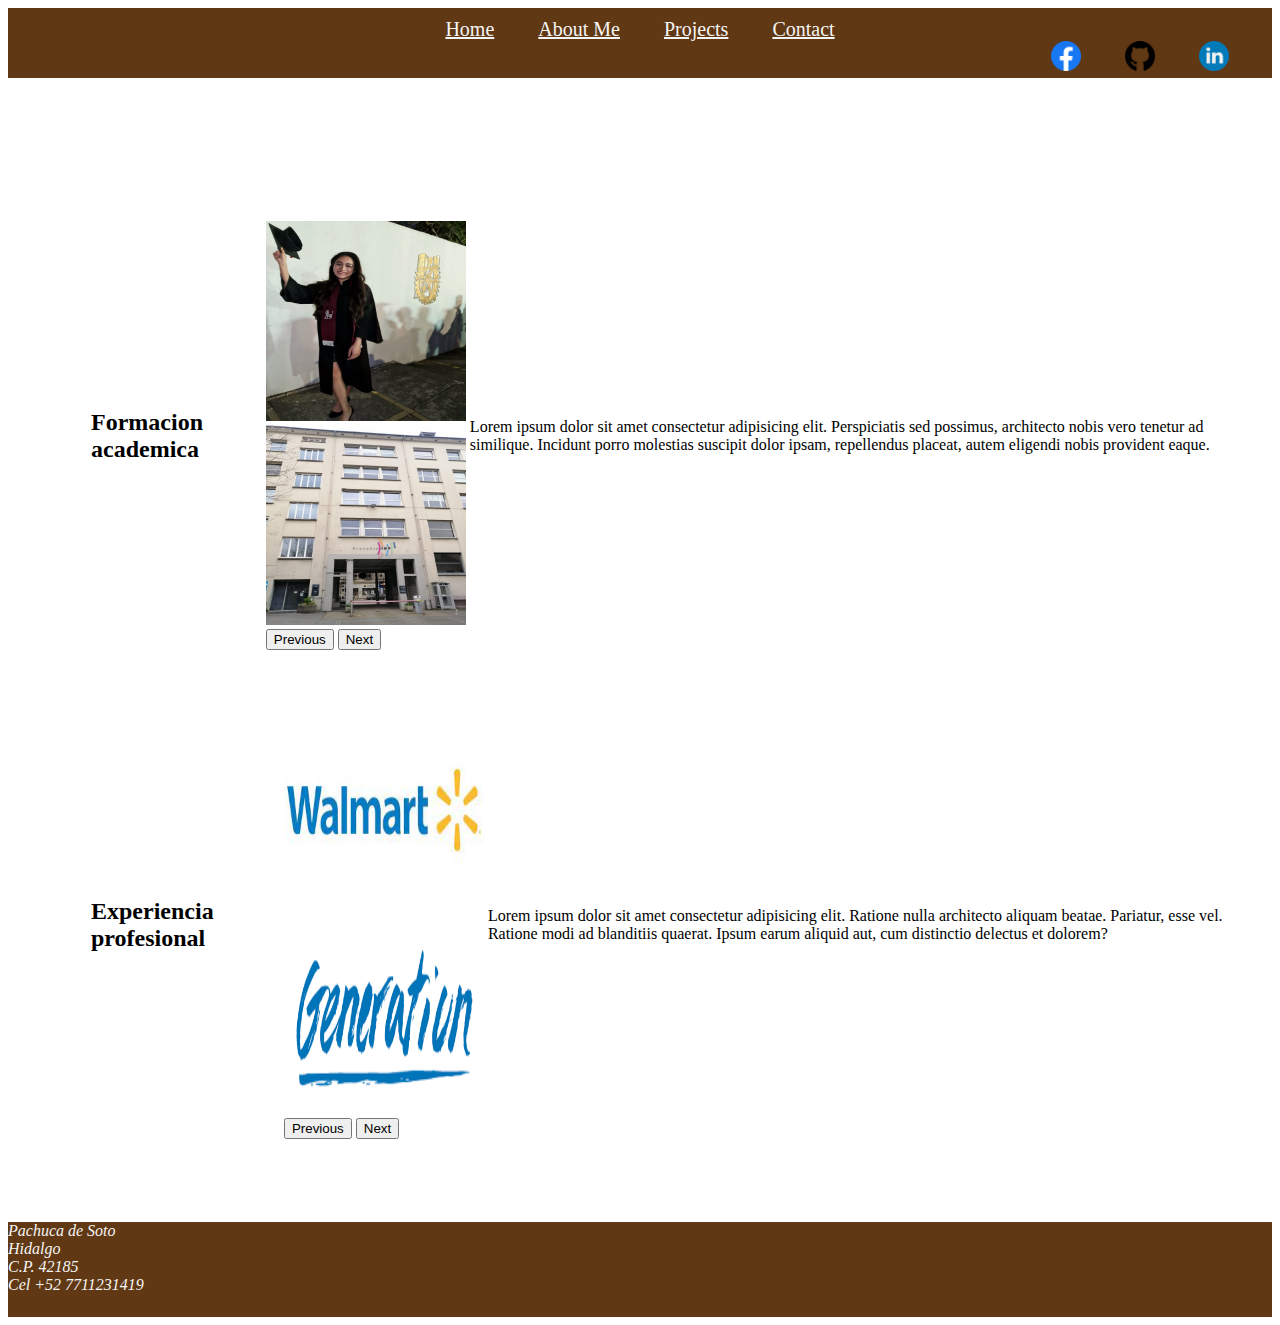
==== about.html @ 1d6db4a2 "Se agregaron los primeros avances del portafolio." ====
<!DOCTYPE html>
<html lang="en">
<head>
    <meta charset="UTF-8">
    <meta http-equiv="X-UA-Compatible" content="IE=edge">
    <meta name="viewport" content="width=device-width, initial-scale=1.0">
    <link href="https://cdn.jsdelivr.net/npm/bootstrap@5.2.3/dist/css/bootstrap.min.css" rel="stylesheet" integrity="sha384-rbsA2VBKQhggwzxH7pPCaAqO46MgnOM80zW1RWuH61DGLwZJEdK2Kadq2F9CUG65" crossorigin="anonymous">
    <link rel="stylesheet" href="./css/index.css">
    <link rel="stylesheet" href="./css/about.css">
    <title>About me</title>
</head>
<body>
    <header>
    <nav>
        <a href="./index.html">Home</a>
        <a href="./about.html">About Me</a>
        <a href="./projects.html">Projects</a>
        <a href="./contact.html">Contact</a>

    <div class="logos">
        <a href="https://es-la.facebook.com/" target="_blank"><img src="./src/img/facebook.png " alt="logofacebook" width="30px" height="30px"></a>
        <a href="https://github.com/" target="_blank"><img src="./src/img/github.png " alt="logogithub" width="30px" height="30px"></a>
        <a href="https://www.linkedin.com/feed/" target="_blank"><img src="./src/img/linkedin.png" alt="logolinkedin" width="30px" height="30px"></a>
    </div>
    </nav>
</header>
<br><br><br><br><br>

<div class="me">
    <table>
        <tr>
          <td>
            <h2>Formacion academica</h2>
          </td>
            <td>
                <div id="carouselExampleControls" class="carousel slide" data-bs-ride="carousel">
                    <div class="carousel-inner">
                      <div class="carousel-item active">
                        <img src="./src/img/ipngraduacion.jpeg" class="d-block w-100" alt="..." width="200px" height="200px">
                      </div>
                      <div class="carousel-item">
                        <img src="./src/img/grenoble.jpeg" class="d-block w-100" alt="..." width="200px" height="200px">
                      </div>
                    </div>
                    <button class="carousel-control-prev" type="button" data-bs-target="#carouselExampleControls" data-bs-slide="prev">
                      <span class="carousel-control-prev-icon" aria-hidden="true"></span>
                      <span class="visually-hidden">Previous</span>
                    </button>
                    <button class="carousel-control-next" type="button" data-bs-target="#carouselExampleControls" data-bs-slide="next">
                      <span class="carousel-control-next-icon" aria-hidden="true"></span>
                      <span class="visually-hidden">Next</span>
                    </button>
                  </div>
            </td>
            <td>
                <p>Lorem ipsum dolor sit amet consectetur adipisicing elit. Perspiciatis sed possimus, architecto nobis vero tenetur ad similique. Incidunt porro molestias suscipit dolor ipsam, repellendus placeat, autem eligendi nobis provident eaque.

                </p>
            </td>
        </tr>
      </table>
      <br><br><br>
      <table>
        <tr>
          <td>
            <h2>Experiencia profesional</h2>
          </td>
            <td>
                <div id="carouselExampleControls" class="carousel slide" data-bs-ride="carousel">
                    <div class="carousel-inner">
                      <div class="carousel-item active">
                        <img src="./src/img/walmart.jpg" class="d-block w-100" alt="..." width="200px" height="200px">
                      </div>
                      <div class="carousel-item">
                        <img src="./src/img/generation.png" class="d-block w-100" alt="..." width="200px" height="200px">
                      </div>
                    <button class="carousel-control-prev" type="button" data-bs-target="#carouselExampleControls" data-bs-slide="prev">
                      <span class="carousel-control-prev-icon" aria-hidden="true"></span>
                      <span class="visually-hidden">Previous</span>
                    </button>
                    <button class="carousel-control-next" type="button" data-bs-target="#carouselExampleControls" data-bs-slide="next">
                      <span class="carousel-control-next-icon" aria-hidden="true"></span>
                      <span class="visually-hidden">Next</span>
                    </button>
                  </div>
             </td>
             <td>
                 <p>Lorem ipsum dolor sit amet consectetur adipisicing elit. Ratione nulla architecto aliquam beatae. Pariatur, esse vel. Ratione modi ad blanditiis quaerat. Ipsum earum aliquid aut, cum distinctio delectus et dolorem?
 
                 </p>
             </td>
        </tr>
    </table>
</div>
    

    <script src="https://cdn.jsdelivr.net/npm/bootstrap@5.2.3/dist/js/bootstrap.bundle.min.js" integrity="sha384-kenU1KFdBIe4zVF0s0G1M5b4hcpxyD9F7jL+jjXkk+Q2h455rYXK/7HAuoJl+0I4" crossorigin="anonymous"></script>
    
    <div class="pie">
    <footer>
        <address>
             Pachuca de Soto <br>
             Hidalgo <br>
             C.P. 42185 <br>
             Cel +52 7711231419 <br>

        </address>
    </footer>
    </div>
</body>
</html>
---- css/index.css ----
body{
    background-color:#fff ;
    color: black;
    font-family: Calibri;
}

nav{
    background-color: #603813;
    text-align:center;
    width: auto;
    height: 50px;
    padding: 10px;
}

a{
    color: whitesmoke;
    font-family: Verdana;
    font-size: 20px;
    padding: 20px;
   text-align: center;
}

a:hover{
    background-color:#5FC3E4;
    border-radius: 15px;
    padding: 10px;
}

.logos{
    width: auto;
    height: auto;
    margin-left: 1000px;
}

.shortabout{
    text-align: left;
    font-family: Haettenschweiler ;
    font-size: 30px;
    width: 700px;
    margin-left: 200px;
}


.pie{
background-color: #603813;
color:whitesmoke;
width: auto;
height: 95px;
text-align: left;
margin-top: auto;
}
---- css/about.css ----
.me{
    padding-top: 50px;
    padding-bottom: 80px;
    margin-left: 80px;
}
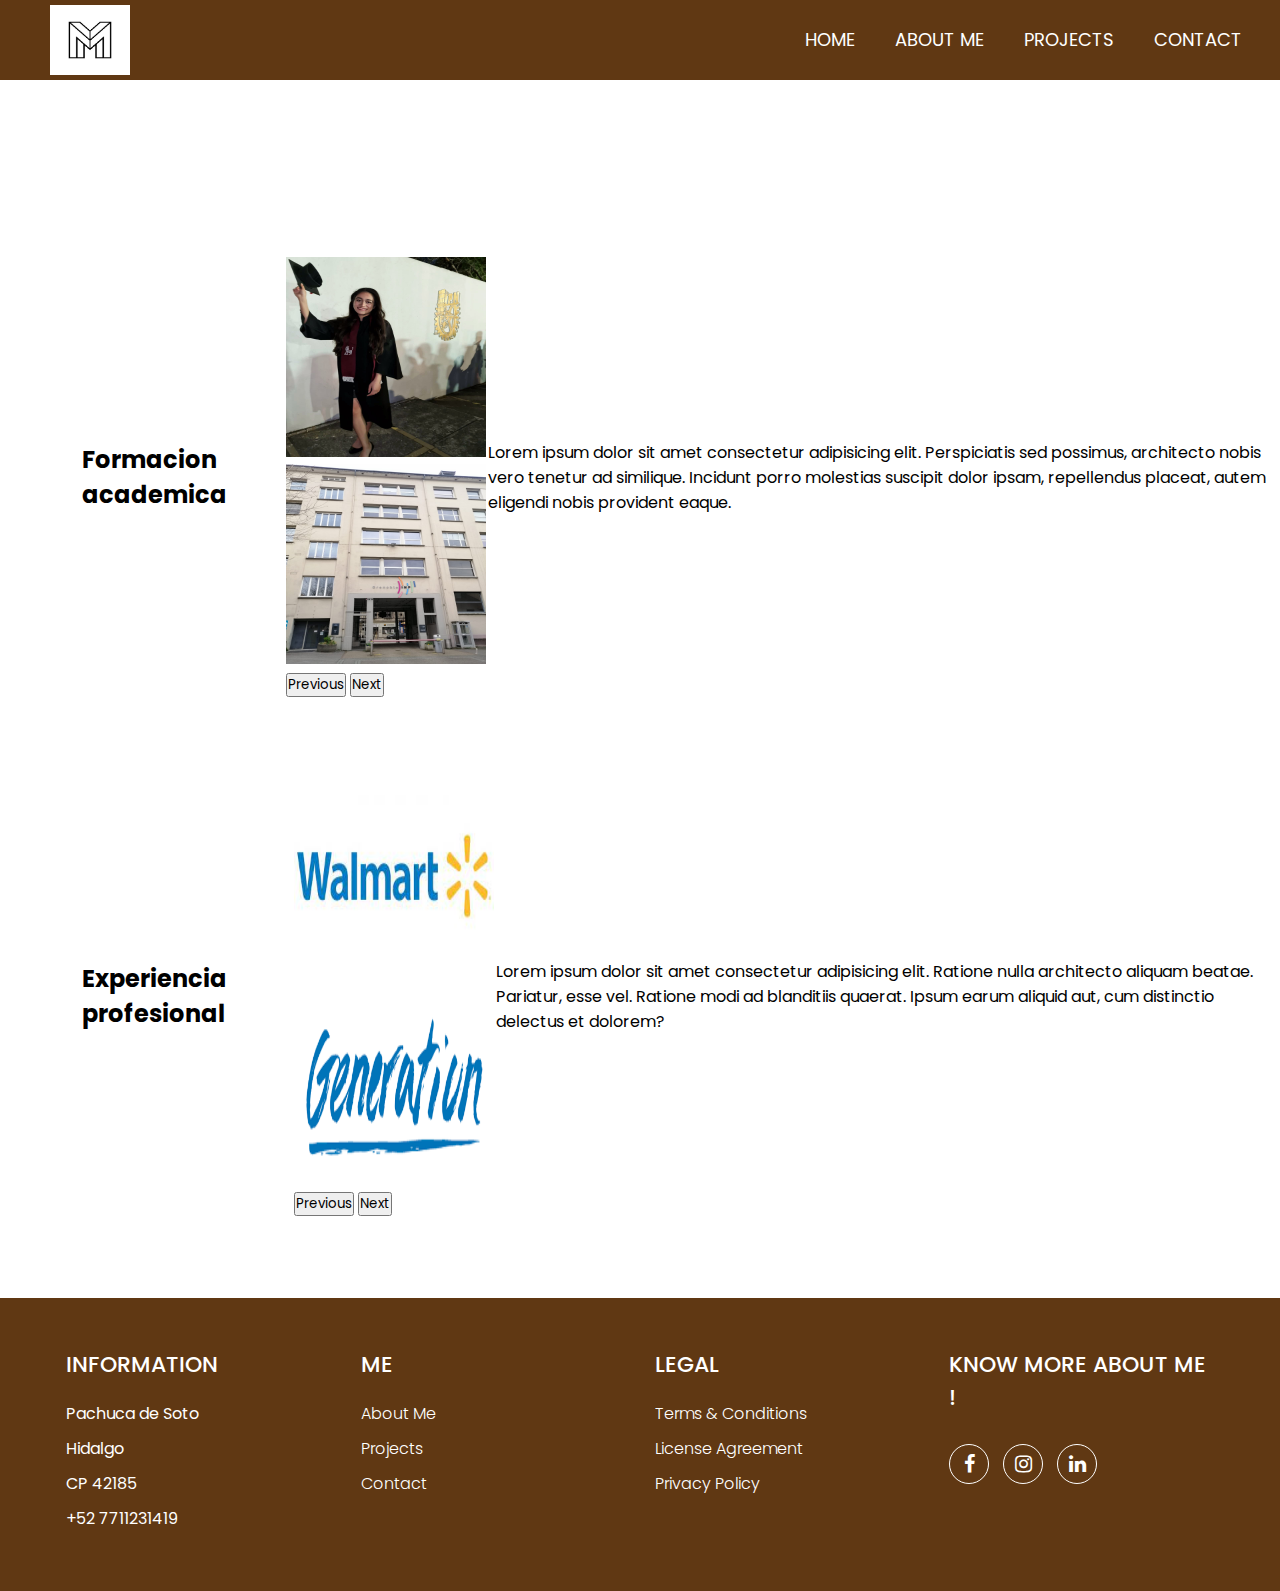
==== commit 0e01b6c9: "Se creó un HTML y un CSS para mejorar el navBar del portafolio, el cual se colocó en cada sección (i" ====
--- a/about.html
+++ b/about.html
@@ -5,24 +5,43 @@
     <meta http-equiv="X-UA-Compatible" content="IE=edge">
     <meta name="viewport" content="width=device-width, initial-scale=1.0">
     <link href="https://cdn.jsdelivr.net/npm/bootstrap@5.2.3/dist/css/bootstrap.min.css" rel="stylesheet" integrity="sha384-rbsA2VBKQhggwzxH7pPCaAqO46MgnOM80zW1RWuH61DGLwZJEdK2Kadq2F9CUG65" crossorigin="anonymous">
-    <link rel="stylesheet" href="./css/index.css">
+    <link rel="stylesheet" href="./css/navBar.css">
     <link rel="stylesheet" href="./css/about.css">
+    <link rel="stylesheet" href="./css/footer.css">
+    <link href="https://cdnjs.cloudflare.com/ajax/libs/font-awesome/5.13.0/css/all.min.css" rel="stylesheet">
+    <link rel="stylesheet" href="https://cdnjs.cloudflare.com/ajax/libs/font-awesome/4.7.0/css/font-awesome.min.css">
     <title>About me</title>
 </head>
 <body>
     <header>
-    <nav>
-        <a href="./index.html">Home</a>
-        <a href="./about.html">About Me</a>
-        <a href="./projects.html">Projects</a>
-        <a href="./contact.html">Contact</a>
-
+      <nav>
+        <input type="checkbox" id="check">
+        <label for="check" class="checkbtn">
+            <i class="fas fa-bars"></i>
+        </label>
+        <a href="#" class="enlace">
+            <img src="./src/img/logo.png" alt="" class="logo">
+        </a>
+        <ul>
+            <li><a href="./index.html">Home</a></li>
+            <li><a href="./about.html">About me</a></li>
+            <li><a href="./projects.html">Projects</a></li>
+            <li><a href="./contact.html">Contact</a></li>
+        </ul>
+    </nav>
+      <!-- <nav>
+        <nav >
+        <a  href="./index.html" class="subt">Home</a>
+        <a  href="./about.html" class="subt">About Me</a>
+        <a  href="./projects.html" class="subt">Projects</a>
+        <a  href="./contact.html" class="subt">Contact</a>
+       </nav>
     <div class="logos">
         <a href="https://es-la.facebook.com/" target="_blank"><img src="./src/img/facebook.png " alt="logofacebook" width="30px" height="30px"></a>
         <a href="https://github.com/" target="_blank"><img src="./src/img/github.png " alt="logogithub" width="30px" height="30px"></a>
         <a href="https://www.linkedin.com/feed/" target="_blank"><img src="./src/img/linkedin.png" alt="logolinkedin" width="30px" height="30px"></a>
     </div>
-    </nav>
+    </nav> -->
 </header>
 <br><br><br><br><br>
 
@@ -96,16 +115,56 @@
 
     <script src="https://cdn.jsdelivr.net/npm/bootstrap@5.2.3/dist/js/bootstrap.bundle.min.js" integrity="sha384-kenU1KFdBIe4zVF0s0G1M5b4hcpxyD9F7jL+jjXkk+Q2h455rYXK/7HAuoJl+0I4" crossorigin="anonymous"></script>
     
-    <div class="pie">
-    <footer>
-        <address>
-             Pachuca de Soto <br>
-             Hidalgo <br>
-             C.P. 42185 <br>
-             Cel +52 7711231419 <br>
+    
+</body>
+<footer>
+  <div class="container-footer">
+      <div class="row-footer">
+          <!-- footer col-->
+          <div class="footer-col">
+              <h4>INFORMATION</h4>
+              <ul class="direction">
+                  <li> Pachuca de Soto </li>
+                  <li> Hidalgo </li>
+                  <li> CP 42185 </li>
+                  <li> +52 7711231419 </li>
+              </ul>
+          </div>
+          <!--end footer col-->
+          <!-- footer col-->
+          <div class="footer-col">
+              <h4>ME</h4>
+              <ul>
+                  <li><a href="#">About me</a></li>
+                  <li><a href="#">Projects</a></li>
+                  <li><a href="#">Contact</a></li>
+              </ul>
+          </div>
+          <!--end footer col-->
+          <!-- footer col-->
+          <div class="footer-col">
+              <h4>LEGAL</h4>
+              <ul>
+                  <li><a href="#">Terms & conditions</a></li>
+                  <li><a href="#">License Agreement</a></li>
+                  <li><a href="#">Privacy policy</a></li>
+              </ul>
+          </div>
+          <!--end footer col-->
+          <!-- footer col-->
+          <div class="footer-col">
+              <h4>KNOW MORE ABOUT ME !</h4>
+              
 
-        </address>
-    </footer>
-    </div>
-</body>
+              <div class="medias-socias">
+                  <a href="https://es-la.facebook.com/"> <i class="fa fa-facebook"></i> </a>
+                  <a href="#"> <i class="fa fa-instagram"></i> </a>
+                  <a href="https://www.linkedin.com/feed/"> <i class="fa fa-linkedin"></i> </a>
+              </div>
+
+          </div>
+          <!--end footer col-->
+      </div>
+  </div>
+</footer>
 </html>--- a/css/navBar.css
+++ b/css/navBar.css
@@ -0,0 +1,97 @@
+*{
+    padding: 0;
+    margin: 0;
+    text-decoration: none;
+    list-style: none;
+    box-sizing: border-box;
+    font-family: 'Poppins', sans-serif;;
+}
+
+nav{
+    background: #603813;
+    height: 80px;
+    width: 100%;
+}
+.enlace{
+    position: absolute;
+    padding: 20px 50px;
+}
+.logo{
+    height: 70px;
+    width: 80px;
+    position: relative;
+    bottom: 15px;
+}
+nav ul{
+    float: right;
+    margin-right: 20px;
+}
+nav ul li{
+    display: inline-block;
+    line-height: 80px;
+    margin: 0 5px;
+}
+nav ul li a{
+    color: #fff;
+    font-size: 18px;
+    padding: 7px 13px;
+    border-radius: 3px;
+    text-transform: uppercase;
+}
+li a.active, li a:hover{
+    background: #5FC3E4;
+    transition: .5s;
+}
+.checkbtn{
+    font-size: 30px;
+    color: #fff;
+    float: right;
+    line-height: 80px;
+    margin-right: 40px;
+    cursor: pointer;
+    display: none;
+}
+#check{
+    display: none;
+}
+
+
+@media (max-width: 952px){
+    .enlace{
+        padding-left: 20px;
+    }
+    nav ul li a{
+        font-size: 16px;
+    }
+}
+
+@media (max-width: 858px){
+    .checkbtn{
+        display: block;
+    }
+    ul{
+        position: fixed;
+        width: 100%;
+        height: 100vh;
+        background: burlywood;
+        top: 80px;
+        left: -100%;
+        text-align: center;
+        transition: all .5s;
+    }
+    nav ul li{
+        display: block;
+        margin: 50px 0;
+        line-height: 30px;
+    }
+    nav ul li a{
+        font-size: 20px;
+    }
+    li a:hover, li a.active{
+        background: none;
+        color: #603813 ;
+    }
+    #check:checked ~ ul{
+        left:0;
+    }
+}--- a/css/footer.css
+++ b/css/footer.css
@@ -0,0 +1,118 @@
+@import url('https://fonts.googleapis.com/css2?family=Poppins:wght@300;400;500;600&display=swap');
+*{
+    margin: 0;
+    padding: 0;
+    box-sizing: border-box;
+    font-family: 'Poppins', sans-serif;
+}
+footer{
+    background-color: #603813;
+    padding: 50px 0;
+}
+.container-footer{
+    max-width: 1400px;
+    padding: 0 4%;
+    margin: auto;
+}
+.row-footer{
+    display: flex;
+    flex-wrap: wrap;
+}
+
+.footer-col{
+    width: 25%;
+    padding: 0 15px;
+}
+.footer-col h4{
+    font-size: 22px;
+    color: white;
+    margin-bottom: 20px;
+    font-weight: 500;
+    position: relative;
+    text-transform: uppercase;
+}
+.footer-col ul{
+    list-style: none;
+}
+.footer-col ul li{
+    margin: 10px 0;
+}
+.footer-col ul li a{
+    font-size: 16px;
+    text-transform: capitalize;
+    color: white;
+    text-decoration: none;
+    font-weight: 300;
+    display: block;
+    transition: all 0.3s ease;
+}
+.footer-col ul li a:hover{
+    color: #cecdcd;
+    padding-left: 10px;
+}
+.footer-col .medias-socias{
+    margin-top: 30px;
+}
+.footer-col .medias-socias a{
+    display: inline-flex;
+    align-items: center;
+    justify-content: center;
+    height: 40px;
+    width: 40px;
+    margin: 0 10px 10px 0;
+    text-decoration: none;
+    border-radius: 50%;
+    color: white;
+    border: 1px solid white;
+    transition: all 0.5s ease;
+}
+.footer-col .medias-socias a i{
+    font-size: 20px;
+}
+
+.footer-col .medias-socias a:hover{
+    color:  #603813;
+    background-color: white;
+}
+.footer-col .form-sub input{
+    width: 100%;
+    padding: 10px;
+    font-size: 15px;
+    outline: none;
+    border: 1px solid white;
+    color: white;
+    background-color:  #603813;
+}
+.footer-col .form-sub input::placeholder{
+    color: white;
+}
+.footer-col .form-sub button{
+    width: 100%;
+    margin-top: 10px;
+    padding: 10px; 
+    font-size: 17px;
+    outline: none;
+    border: none;
+    cursor: pointer;
+    color:  #603813;
+    border-radius: 3px;
+    font-weight: bold;
+    background-color: white;        
+}
+
+.direction{
+    color: white;
+}
+/* Responsivo */
+@media (max-width: 800px) {
+    .footer-col{
+        width: 50%;
+        margin-bottom: 30px;
+    }
+}
+@media (max-width:600px) {
+    .footer-col{
+        width: 100%;
+    }
+}
+
